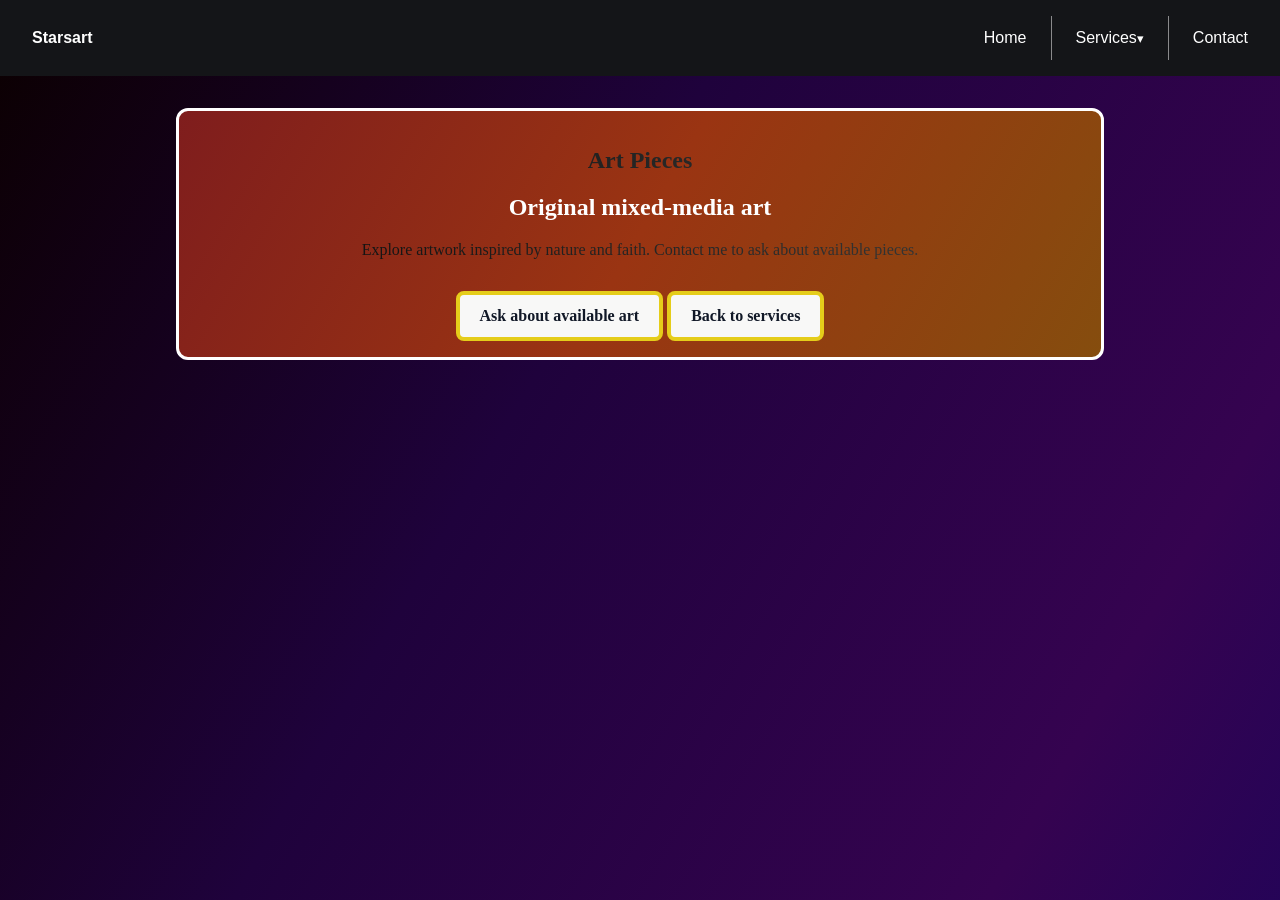
==== art-pieces.html @ 3b8fd1fa "first commit" ====
<!DOCTYPE html>
<html lang="en">
  <head>
    <meta charset="UTF-8" />
    <meta name="viewport" content="width=device-width, initial-scale=1.0" />
    <title>Art Pieces | Starsart</title>
    <link rel="stylesheet" href="style.css" />
  </head>
  <body class="art-pieces-page">
    <a class="skip-link" href="#main-content">Skip to main content</a>
    <header>
      <nav aria-label="Main navigation">
        <div><strong>Starsart</strong></div>
        <ul>
          <li><a href="index.html">Home</a></li>
          <li class="services-dropdown">
            <details>
              <summary>Services</summary>
              <ul>
                <li><a href="index.html#services">All Services</a></li>
                <li><a href="art-pieces.html">Art Pieces</a></li>
                <li><a href="commissions.html">Commissions</a></li>
                <li><a href="pet-photography.html">Pet Photography</a></li>
              </ul>
            </details>
          </li>
          <li><a href="contact.html">Contact</a></li>
        </ul>
      </nav>
    </header>
    <main id="main-content" tabindex="-1">
      <section class="intro intro-text">
        <h1>Art Pieces</h1>
        <h2>Original mixed-media art</h2>
        <p>Explore artwork inspired by nature and faith. Contact me to ask about available pieces.</p>
        <a class="button" href="contact.html">Ask about available art</a>
        <a class="button" href="index.html#services">Back to services</a>
      </section>
    </main>
  </body>
</html>
---- style.css ----
/* ===== Shared color palette ===== */
:root {
  --color-page: #f4f4f4;
  --color-text: #222;
  --color-ink: #141518;
  --color-white: #fff;
  --color-focus: #f1d000;
  --color-gold: #e5cd1a;
  --color-rainbow-red: #e63946;
  --color-rainbow-orange: #f4a261;
  --color-rainbow-yellow: #f1d000;
  --color-rainbow-teal: #2a9d8f;
  --color-rainbow-blue: #3977d5;
  --color-rainbow-purple: #9b5de5;
}

/* ===== Shared styles: all pages ===== */

*,
*::before,
*::after {
  box-sizing: border-box;
}

img {
  max-width: 100%;
}

/* Page background and default text */
body {
  font-family: Arial, sans-serif;
  margin: 0;
  background: var(--color-page);
  color: var(--color-text);
  background: linear-gradient(
    120deg,
    #0b0000,
    #1f023c,
    #350350,
    #0d0562,
    #ecbd23,
    #ba650b,
    #aa0c0c
  );
  background-size: 300% 300%;
  animation: rainbow-shift 12s ease infinite;
}

/* Header and navigation */
header {
  background: var(--color-ink);
  color: var(--color-white);
  padding: 1rem 2rem;
}

.skip-link {
  position: absolute;
  top: -4rem;
  left: 1rem;
  z-index: 100;
  padding: 0.75rem 1rem;
  border-radius: 6px;
  background: white;
  color: #111;
  font-weight: bold;
}

.skip-link:focus {
  top: 1rem;
}

nav {
  display: flex;
  justify-content: space-between;
  align-items: center;
}

nav ul {
  list-style: none;
  display: flex;
  gap: 1.5rem;
  margin: 0;
  padding: 0;
}

nav li + li {
  border-left: 1px solid rgba(255, 255, 255, 0.5);
  padding-left: 1.5rem;
}

nav a {
  color: white;
  text-decoration: none;
}

nav > ul > li > a {
  display: flex;
  align-items: center;
  min-height: 44px;
}

nav details {
  position: relative;
}

nav summary {
  display: flex;
  align-items: center;
  min-height: 44px;
  color: white;
  cursor: pointer;
  list-style: none;
}

nav summary::-webkit-details-marker {
  display: none;
}

nav summary::after {
  content: " ▾";
  font-size: 0.8em;
}

nav details > ul {
  position: absolute;
  top: calc(100% + 0.75rem);
  left: -0.75rem;
  z-index: 10;
  display: grid;
  gap: 0.25rem;
  min-width: 190px;
  margin: 0;
  padding: 0.5rem;
  border: 1px solid rgba(255, 255, 255, 0.35);
  border-radius: 8px;
  background: var(--color-ink);
  box-shadow: 0 4px 12px rgba(0, 0, 0, 0.25);
}

nav details li + li {
  border-left: 0;
  padding-left: 0;
}

nav details a {
  display: block;
  padding: 0.5rem 0.75rem;
  border-radius: 4px;
}

nav details a:hover,
nav details a:focus-visible {
  background: rgba(255, 255, 255, 0.15);
}

nav summary:focus-visible,
nav details a:focus-visible {
  outline: 2px solid var(--color-focus);
  outline-offset: 2px;
}

a:focus-visible,
button:focus-visible,
input:focus-visible,
textarea:focus-visible,
summary:focus-visible {
  outline: 3px solid var(--color-focus);
  outline-offset: 3px;
}

.visually-hidden {
  position: absolute;
  width: 1px;
  height: 1px;
  padding: 0;
  margin: -1px;
  overflow: hidden;
  clip: rect(0, 0, 0, 0);
  white-space: nowrap;
  border: 0;
}

/* Main content layout */
main {
  max-width: 960px;
  margin: 2rem auto;
  padding: 0 1rem;
}

/* intro section: home page and service detail pages */
.intro {
  background: linear-gradient(
    120deg,
    #7f1d1d,
    #9a3412,
    #854d0e,
    #166534,
    #075985,
    #3730a3,
    #6b21a8
  );
  background-size: 300% 300%;
  animation: rainbow-shift 12s ease infinite;
  color: white;
  padding: 4rem 2rem;
  border-radius: 12px;
  text-align: center;
  font-family:caveat, cursive;
}

/* Animated heading and paragraph text */
.intro h1,
.intro p {
  background-image: linear-gradient(
    90deg,
    #090909,
    #252524,
    #3d3d3d,
    #8e8f8e,
    #f0f0f1,
    #434243,
    #0b0b0b
  );
  background-size: 300% 100%;
  background-clip: text;
  -webkit-background-clip: text;
  color: transparent;
  -webkit-text-fill-color: transparent;
  animation: rainbow-shift 12s ease infinite;
}

/* Shared animation */
@keyframes rainbow-shift {
  0% {
    background-position: 0% 50%;
  }
  50% {
    background-position: 100% 50%;
  }
  100% {
    background-position: 0% 50%;
  }
}

/*  heading spacing */
.intro h1 {
  margin-bottom: 0.5rem;
}

/* ===== Shared buttons ===== */
.button {
  display: inline-block;
  min-height: 44px;
  margin-top: 1rem;
  padding: 0.75rem 1.25rem;
  background: #f8f8f7;
  color: #111827;
  text-decoration: none;
  border-radius: 8px;
  border: 4px solid var(--color-gold);
  font-weight: bold;
}

/* ===== Shared section and grid layout ===== */
section {
  margin-top: 2rem;
}

.grid {
  display: grid;
  grid-template-columns: repeat(auto-fit, minmax(220px, 1fr));
  gap: 1.5rem;
  background-image: linear-gradient(
    90deg,
    #e88ae9,
    #df5eb8,
    #c139bc,
    #b70fa9,
    #dd8dd7,
    #d35dd3,
    #923282
  );
  background-size: 300% 100%;
  animation: rainbow-shift 12s ease infinite;
  padding: 1.5rem;
}

/*  outline used on the home and detail pages */
.intro-text {
  border: 3px solid white;
  border-radius: 12px;
  padding: 1rem;
}

@media (max-width: 768px) {
  header {
    padding: 1rem;
  }

  nav {
    flex-direction: column;
    align-items: flex-start;
    gap: 0.75rem;
  }

  nav > ul {
    flex-wrap: wrap;
    gap: 0.25rem 1rem;
  }

  nav li + li {
    border-left: 0;
    padding-left: 0;
  }

  nav details > ul {
    top: calc(100% + 0.25rem);
    left: 0;
  }

  main {
    margin: 1rem auto;
    padding: 0 0.75rem;
  }

  .intro {
    padding: 1.5rem 1rem;
  }

  .intro-text {
    padding: 1rem;
  }

  .grid {
    gap: 1rem;
    padding: 1rem;
  }
}

@media (max-width: 480px) {
  header {
    padding: 0.75rem;
  }

  nav > ul {
    gap: 0.25rem 0.75rem;
  }

  nav details > ul {
    min-width: min(190px, calc(100vw - 1.5rem));
  }

  main {
    padding: 0 0.5rem;
  }

  .intro h1 {
    font-size: clamp(1.75rem, 8vw, 2.4rem);
  }

  .intro h2 {
    font-size: clamp(1.25rem, 6vw, 1.75rem);
  }

  .grid {
    grid-template-columns: 1fr;
    gap: 0.75rem;
    padding: 0.75rem;
  }

  .photo-gallery {
    padding: 0.75rem;
  }

  .button {
    width: 100%;
  }

}

@media (prefers-reduced-motion: reduce) {
  *,
  *::before,
  *::after {
    animation: none !important;
    scroll-behavior: auto !important;
    transition: none !important;
  }
}

/* ===== Home page styles: index.html ===== */
body.home-page .about {
  margin-top: 0.5rem;
  padding: 1rem;
  border: 3px solid white;
  border-radius: 12px;
  background: linear-gradient(
    120deg,
    #0b0000,
    #1f1f20,
    #123b07,
    #0e4928,
    #063916,
    #0d6810,
    #033c05
  );
  background-size: 300% 300%;
  animation: rainbow-shift 12s ease infinite;
  color: white;
  text-align: center;
}

body.home-page .about img {
  display: block;
  width: min(100%, 320px);
  aspect-ratio: 1;
  height: 320px;
  object-fit: cover;
  box-sizing: border-box;
  margin: 0 auto 1rem;
  border: 5px solid rgb(7, 6, 6);
  border-radius: 12px;
  box-shadow: 0 4px 12px rgba(0, 0, 0, 0.15);
}

body.home-page .card {
  position: relative;
  isolation: isolate;
  padding: 1.5rem;
  border-radius: 10px;
  background: white;
  color: #090909;
  box-shadow: 0 2px 8px rgba(0, 0, 0, 0.08);
}

body.home-page .card::before {
  content: "";
  position: absolute;
  inset: 0;
  z-index: 0;
  padding: 3px;
  border-radius: inherit;
  background: linear-gradient(
    90deg,
    #777,
    #111,
    var(--color-rainbow-red),
    var(--color-rainbow-orange),
    var(--color-rainbow-yellow),
    var(--color-rainbow-teal),
    var(--color-rainbow-blue),
    var(--color-rainbow-purple),
    #111,
    #777
  );
  background-size: 300% 100%;
  animation: rainbow-shift 12s ease infinite;
  -webkit-mask: linear-gradient(#fff 0 0) content-box, linear-gradient(#fff 0 0);
  -webkit-mask-composite: xor;
  mask-composite: exclude;
  pointer-events: none;
}

body.home-page .card > * {
  position: relative;
  z-index: 1;
}

body.home-page .card h3 {
  text-align: center;
}

body.home-page .card .button {
  background: #000;
  color: white;
}

body.home-page .contact {
  margin-top: 2rem;
  padding: 2rem;
  border: 3px solid rgba(255, 255, 255, 0.8);
  border-radius: 12px;
  background: linear-gradient(
    120deg,
    #061a40,
    #0b3d91,
    #1565c0,
    #0284c7,
    #38bdf8,
    #1d4ed8,
    #0b1f5b
  );
  background-size: 300% 300%;
  animation: rainbow-shift 12s ease infinite;
  color: white;
  text-align: center;
}

@media (max-width: 768px) {
  body.home-page .about,
  body.home-page .contact {
    padding: 1rem;
  }

  body.home-page .card {
    padding: 1rem;
  }
}

/* ===== Art Pieces page styles: art-pieces.html ===== */
/* Art Pieces page-specific styles can be added here. */

/* ===== Commissions page styles: commissions.html ===== */
body.commissions-page .commission-details {
  margin-top: 2rem;
  padding: 1.5rem;
  border: 3px solid white;
  border-radius: 12px;
  background: linear-gradient(
    120deg,
    #0b0000,
    #1f1f20,
    #123b07,
    #0e4928,
    #063916,
    #0d6810,
    #033c05
  );
  background-size: 300% 300%;
  animation: rainbow-shift 12s ease infinite;
  color: white;
}

body.commissions-page .commission-rules {
  margin: 1rem 0 2rem;
  padding: 1rem;
  border: 2px solid rgba(255, 255, 255, 0.8);
  border-radius: 10px;
  background: linear-gradient(
    120deg,
    #061a40,
    #0b3d91,
    #1565c0,
    #0284c7,
    #1d4ed8,
    #0b1f5b
  );
  background-size: 300% 300%;
  animation: rainbow-shift 12s ease infinite;
}

body.commissions-page .commission-rules h3 {
  background: none;
  color: white;
  -webkit-text-fill-color: white;
  animation: none;
}

body.commissions-page .commission-rules ul {
  margin: 0;
  padding-left: 1.5rem;
  line-height: 1.6;
}

body.commissions-page .commission-details h3 {
  background-image: linear-gradient(
    90deg,
    var(--color-rainbow-red),
    var(--color-rainbow-orange),
    var(--color-rainbow-yellow),
    var(--color-rainbow-teal),
    var(--color-rainbow-blue),
    var(--color-rainbow-purple)
  );
  background-size: 300% 100%;
  background-clip: text;
  -webkit-background-clip: text;
  color: transparent;
  -webkit-text-fill-color: transparent;
  animation: rainbow-shift 12s ease infinite;
}


body.commissions-page .commission-details h3,
body.commissions-page .commission-details h4 {
  color: white;
}

body.commissions-page .commission-details ul {
  padding-left: 1.5rem;
  line-height: 1.7;
}

body.commissions-page .commission-details a {
  color: white;
  text-decoration: underline;
  text-underline-offset: 0.15em;
}

body.commissions-page .commission-details a:focus-visible {
  outline: 2px solid #f1d000;
  outline-offset: 3px;
}

@media (prefers-reduced-motion: reduce) {
  body.commissions-page .commission-details {
    animation: none;
  }
}

@media (max-width: 768px) {
  body.commissions-page .commission-details {
    padding: 1rem;
  }
}

/* ===== Contact page styles: contact.html ===== */
body.contact-page .contact-email a {
  color: white;
  overflow-wrap: anywhere;
}

body.contact-page .contact-arrow {
  display: block;
  width: fit-content;
  margin: 1.25rem auto 0;
  color: #000;
  font-size: 2.25em;
  font-weight: 900;
  line-height: 0;
}

body.contact-page .intro {
  margin: 1rem 0;
  padding: 1rem;
  border: 3px solid white;
  border-radius: 12px;
  background: linear-gradient(
    120deg,
    #0b0000,
    #1f1f20,
    #123b07,
    #0e4928,
    #063916,
    #0d6810,
    #033c05
  );
  background-size: 300% 300%;
  animation: rainbow-shift 12s ease infinite;
  color: white;
  text-align: center;
}

body.contact-page .contact-heading-box {
  display: grid;
  grid-template-columns: 1fr;
  gap: 0.25rem;
  background: linear-gradient(
    90deg,
    var(--color-rainbow-red),
    var(--color-rainbow-orange),
    var(--color-rainbow-yellow),
    var(--color-rainbow-teal),
    var(--color-rainbow-blue),
    var(--color-rainbow-purple),
    #cf0606
  );
  border-radius: 12px;
  border: 3px solid white;
  background-size: 300% 300%;
  animation: rainbow-shift 12s ease infinite;
  padding: 1.5rem;
}


body.contact-page .contact-heading-box h1,
body.contact-page .contact-heading-box h2 {
  margin: 0;
  background-image: linear-gradient(
    90deg,
    #2c052d,
    #2d0923,
    #340932,
    #2c122a,
    #1d0f1c,
    #3a1e3a,
    #1b161a
  );
  background-size: 300% 100%;
  background-clip: text;
  -webkit-background-clip: text;
  color: transparent;
  -webkit-text-fill-color: transparent;
  animation: rainbow-shift 12s ease infinite;
}

body.contact-page .contact-heading-box .contact-question {
  margin: 0.5rem 0 0;
  background: none;
  background-clip: border-box;
  -webkit-background-clip: border-box;
  color: #2c052d;
  -webkit-text-fill-color: #2c052d;
  animation: none;
  font-weight: bold;
  text-align: center;
}

body.contact-page form {
  display: grid;
  gap: 0.75rem;
  max-width: 640px;
  margin: 2rem auto;
  padding: 2rem;
  border: 3px solid rgb(18, 16, 16);
  border-radius: 12px; 
  background: rgba(255, 255, 255, 0.96);
  color: #222;
  box-shadow: 0 4px 16px rgba(0, 0, 0, 0.2);
}

body.contact-page form > label,
body.contact-page form legend {
  font-weight: bold;
}

body.contact-page form input:not([type="radio"]),
body.contact-page form textarea {
  box-sizing: border-box;
  width: 100%;
  padding: 0.75rem;
  border: 1px solid #777;
  border-radius: 6px;
  font: inherit;
}

body.contact-page form textarea {
  min-height: 150px;
  resize: vertical;
}

body.contact-page form fieldset {
  display: flex;
  flex-wrap: wrap;
  align-items: center;
  gap: 0.75rem;
  margin: 0.5rem 0;
  padding: 1rem;
  border: 1px solid #777;
  border-radius: 6px;
}

body.contact-page form input[type="radio"] {
  margin: 0;
  accent-color: #166534;
}

body.contact-page form input:focus-visible,
body.contact-page form textarea:focus-visible,
body.contact-page form button:focus-visible {
  outline: 3px solid #166534;
  outline-offset: 2px;
}

body.contact-page form button {
  justify-self: start;
  margin-top: 0.5rem;
  padding: 0.75rem 1.25rem;
  border: 3px solid #efc735;
  border-radius: 8px; color: #000;
  background: var(--color-ink);
  color: white;
  font: inherit;
  font-weight: bold;
  cursor: pointer;
}

@media (max-width: 480px) {
  body.contact-page form {
    padding: 1.25rem;
  }
}

/* ===== Pet Photography page styles: pet-photography.html ===== */
body.pet-photography-page .photo-gallery {
  margin-top: 2rem;
  padding: 2rem;
  border-radius: 12px;
  grid-template-columns: repeat(auto-fit, minmax(220px, 1fr));
}

body.pet-photography-page .photo-intro-heading {
  display: grid;
  grid-template-columns: 1fr;
  gap: 0.25rem;
  padding: 1.5rem;
  border: 3px solid white;
  border-radius: 12px;
  background: linear-gradient(
    90deg,
    var(--color-rainbow-red),
    var(--color-rainbow-orange),
    var(--color-rainbow-yellow),
    var(--color-rainbow-teal),
    var(--color-rainbow-blue),
    var(--color-rainbow-purple),
    #cf0606
  );
  background-size: 300% 300%;
  animation: rainbow-shift 12s ease infinite;
}

body.pet-photography-page .photo-intro-heading h1,
body.pet-photography-page .photo-intro-heading h2 {
  margin: 0;
  background-image: linear-gradient(
    90deg,
    #2c052d,
    #2d0923,
    #340932,
    #2c122a,
    #1d0f1c,
    #3a1e3a,
    #1b161a
  );
  background-size: 300% 100%;
  background-clip: text;
  -webkit-background-clip: text;
  color: transparent;
  -webkit-text-fill-color: transparent;
  animation: rainbow-shift 12s ease infinite;
}

body.pet-photography-page .intro {
  margin: 1rem 0;
  padding: 1rem;
  border: 3px solid white;
  border-radius: 12px;
  background: linear-gradient(
    120deg,
    #0b0000,
    #1f1f20,
    #123b07,
    #0e4928,
    #063916,
    #0d6810,
    #033c05
  );
  background-size: 300% 300%;
  animation: rainbow-shift 12s ease infinite;
  color: rgb(20, 3, 3);
  -webkit-text-fill-color: rgb(11, 5, 5);
  background-clip: border-box;
  -webkit-background-clip: border-box;
  text-align: center;
}
body.pet-photography-page .photo-gallery-section {
  margin-top: 0.5rem;
  padding: 1rem;
  border: 3px solid white;
  border-radius: 12px;
  background: linear-gradient(
    120deg,
    #061a40,
    #0b3d91,
    #1565c0,
    #0284c7,
    #38bdf8,
    #1d4ed8,
    #0b1f5b
  );
  background-size: 300% 300%;
  animation: rainbow-shift 12s ease infinite;
  color: white;
  text-align: center;
}

body.pet-photography-page .photo-intro-heading .photo-session-description {
  margin: 0.5rem 0 0;
  background: none;
  background-clip: border-box;
  -webkit-background-clip: border-box;
  color: #2c052d;
  -webkit-text-fill-color: #2c052d;
  animation: none;
  text-align: center;
}

body.pet-photography-page .pet-photo {
  position: relative;
  width: 100%;
  margin: auto;
  overflow: hidden;
  border-radius: 12px;
}

body.pet-photography-page .pet-photo img {
  display: block;
  width: 100%;
  height: 260px;
  box-sizing: border-box;
  margin: 0;
  border: 5px solid rgb(7, 6, 6);
  border-radius: inherit;
  object-fit: cover;
  box-shadow: 0 4px 12px rgba(0, 0, 0, 0.15);
}

body.pet-photography-page .photo-caption {
  position: absolute;
  right: 0;
  bottom: 0;
  left: 0;
  padding: 1rem;
  background: linear-gradient(transparent, rgba(0, 0, 0, 0.8));
  color: white;
}

body.pet-photography-page .photo-caption h3,
body.pet-photography-page .photo-caption p {
  margin: 0.25rem 0;
}

@media (max-width: 768px) {
  body.pet-photography-page .photo-gallery {
    padding: 1rem;
  }
}

@media (max-width: 480px) {
  body.pet-photography-page .photo-gallery-section {
    padding: 0.75rem;
  }

  body.pet-photography-page .pet-photo img {
    height: 220px;
  }
}
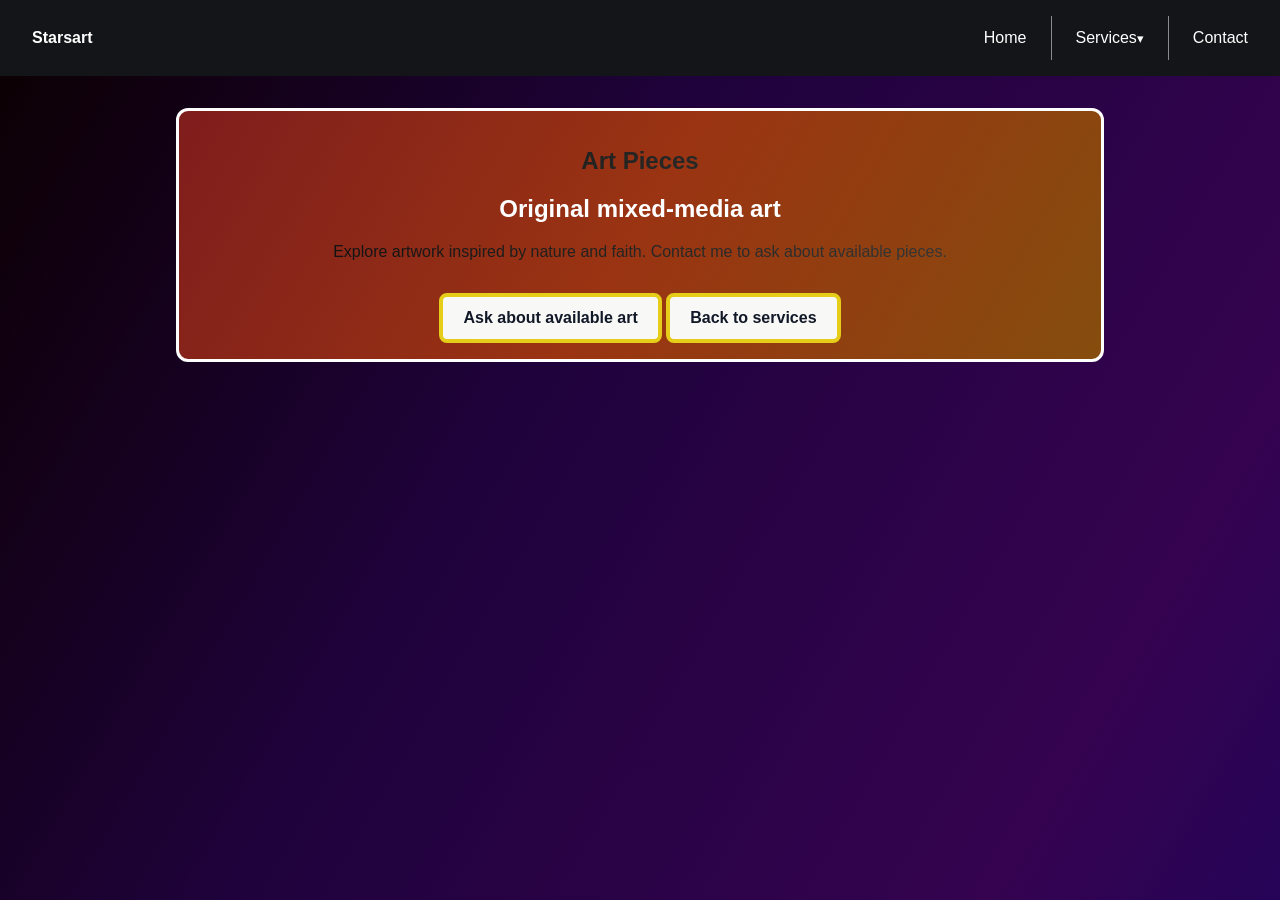
==== commit e9f3ec3d: "modified font and removed a link to art gallery" ====
--- a/art-pieces.html
+++ b/art-pieces.html
@@ -4,7 +4,7 @@
     <meta charset="UTF-8" />
     <meta name="viewport" content="width=device-width, initial-scale=1.0" />
     <title>Art Pieces | Starsart</title>
-    <link rel="stylesheet" href="style.css" />
+    <link rel="stylesheet" href="style.css?v=2" />
   </head>
   <body class="art-pieces-page">
     <a class="skip-link" href="#main-content">Skip to main content</a>
--- a/style.css
+++ b/style.css
@@ -1,5 +1,6 @@
 /* ===== Shared color palette ===== */
 :root {
+  --font-family-base: Arial, sans-serif;
   --color-page: #f4f4f4;
   --color-text: #222;
   --color-ink: #141518;
@@ -20,6 +21,7 @@
 *::before,
 *::after {
   box-sizing: border-box;
+  font-family: var(--font-family-base);
 }
 
 img {
@@ -28,7 +30,7 @@
 
 /* Page background and default text */
 body {
-  font-family: Arial, sans-serif;
+  font-family: var(--font-family-base);
   margin: 0;
   background: var(--color-page);
   color: var(--color-text);
@@ -205,7 +207,6 @@
   padding: 4rem 2rem;
   border-radius: 12px;
   text-align: center;
-  font-family:caveat, cursive;
 }
 
 /* Animated heading and paragraph text */
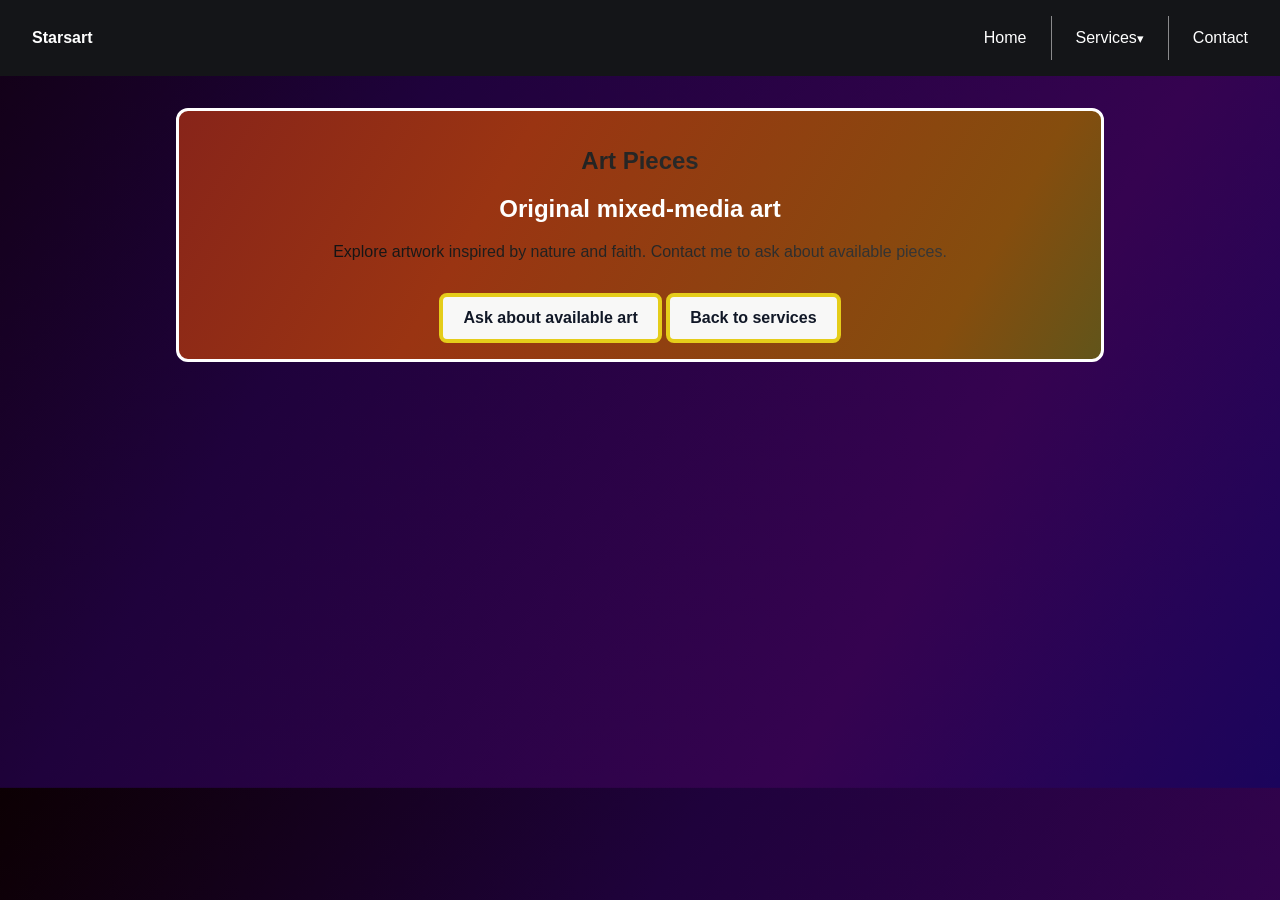
==== commit af926b5c: "added files for art pieces, commissions, and pet photography" ====
--- a/art-pieces.html
+++ b/art-pieces.html
@@ -3,39 +3,11 @@
   <head>
     <meta charset="UTF-8" />
     <meta name="viewport" content="width=device-width, initial-scale=1.0" />
+    <meta http-equiv="refresh" content="0; url=projects/art-pieces.html" />
+    <link rel="canonical" href="projects/art-pieces.html" />
     <title>Art Pieces | Starsart</title>
-    <link rel="stylesheet" href="style.css?v=2" />
   </head>
-  <body class="art-pieces-page">
-    <a class="skip-link" href="#main-content">Skip to main content</a>
-    <header>
-      <nav aria-label="Main navigation">
-        <div><strong>Starsart</strong></div>
-        <ul>
-          <li><a href="index.html">Home</a></li>
-          <li class="services-dropdown">
-            <details>
-              <summary>Services</summary>
-              <ul>
-                <li><a href="index.html#services">All Services</a></li>
-                <li><a href="art-pieces.html">Art Pieces</a></li>
-                <li><a href="commissions.html">Commissions</a></li>
-                <li><a href="pet-photography.html">Pet Photography</a></li>
-              </ul>
-            </details>
-          </li>
-          <li><a href="contact.html">Contact</a></li>
-        </ul>
-      </nav>
-    </header>
-    <main id="main-content" tabindex="-1">
-      <section class="intro intro-text">
-        <h1>Art Pieces</h1>
-        <h2>Original mixed-media art</h2>
-        <p>Explore artwork inspired by nature and faith. Contact me to ask about available pieces.</p>
-        <a class="button" href="contact.html">Ask about available art</a>
-        <a class="button" href="index.html#services">Back to services</a>
-      </section>
-    </main>
+  <body>
+    <p>Art Pieces has moved. <a href="projects/art-pieces.html">Continue to Art Pieces</a>.</p>
   </body>
 </html>
